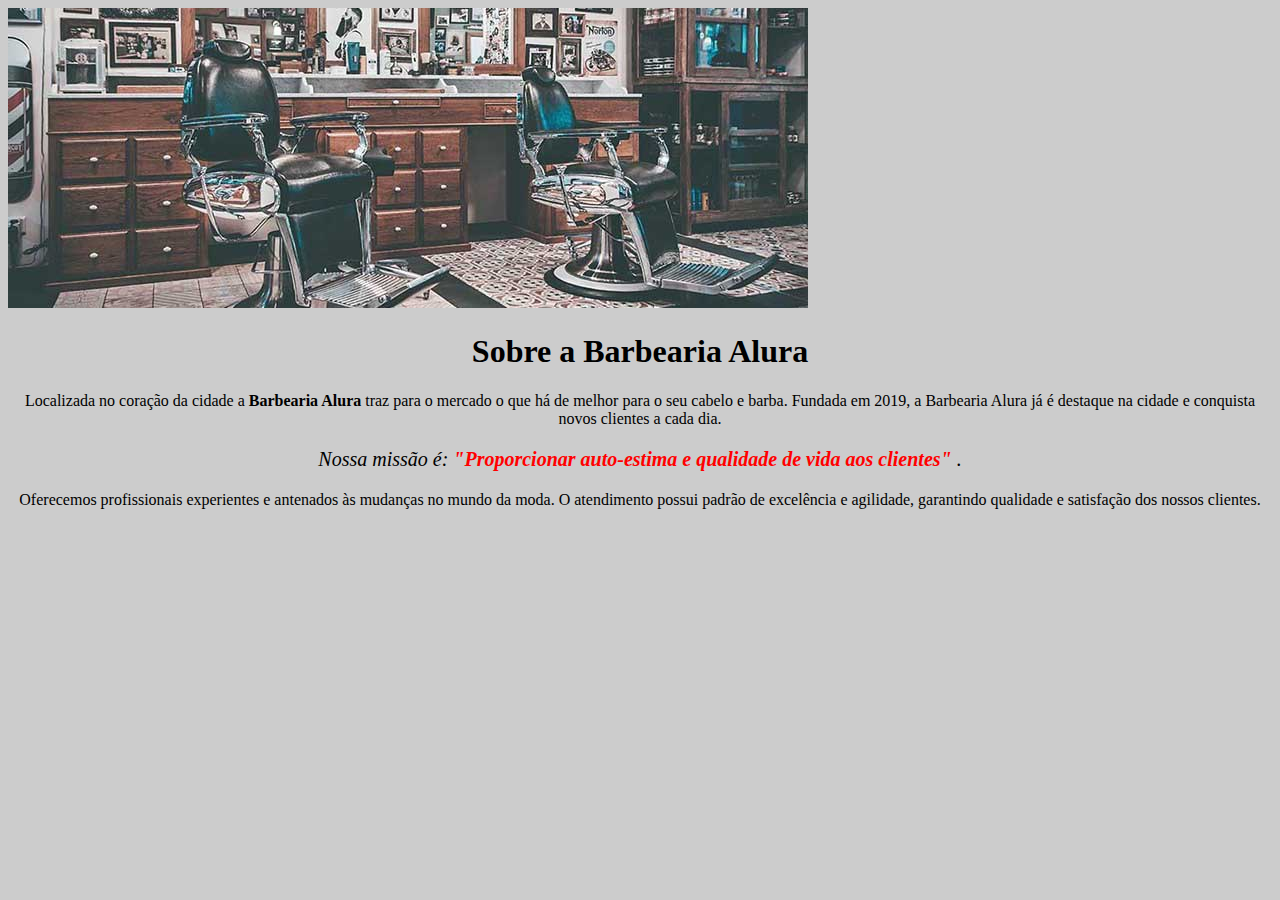
==== index.html @ 4d01f6b2 "HTML5 & CSS3" ====
<!DOCTYPE html>
<html lang="pt-br">
    <head>
        <meta charset="UTF-8">
        <title>Barbearia Alura</title>
        <link rel="stylesheet" href="style.css">
        
    </head>

    
    <body>
        <img id="banner" src="banner.jpg">
        <h1>Sobre a Barbearia Alura</h1>

        <p>Localizada no coração da cidade a <strong>Barbearia Alura</strong> traz para o mercado o que há de melhor para o seu cabelo e barba. Fundada em 2019, a Barbearia Alura já é destaque na cidade e conquista novos clientes a cada dia.</p>

        <p id="missao"><em>Nossa missão é: <strong>"Proporcionar auto-estima e qualidade de vida aos clientes"</strong> .</em> </p>

        <p>Oferecemos profissionais experientes e antenados às mudanças no mundo da moda. O atendimento possui padrão de excelência e agilidade, garantindo qualidade e satisfação dos nossos clientes.</p>

    </body>
   
    
</html>
---- style.css ----
body {
    background: #cccccc
}
#banner {
    
}
h1 {
    text-align: center; 
    background: #CCCCCC

}

p {
    text-align: center
   
}

#missao {
    font-size: 20px
}

em strong {
    color: #FF0000;
}
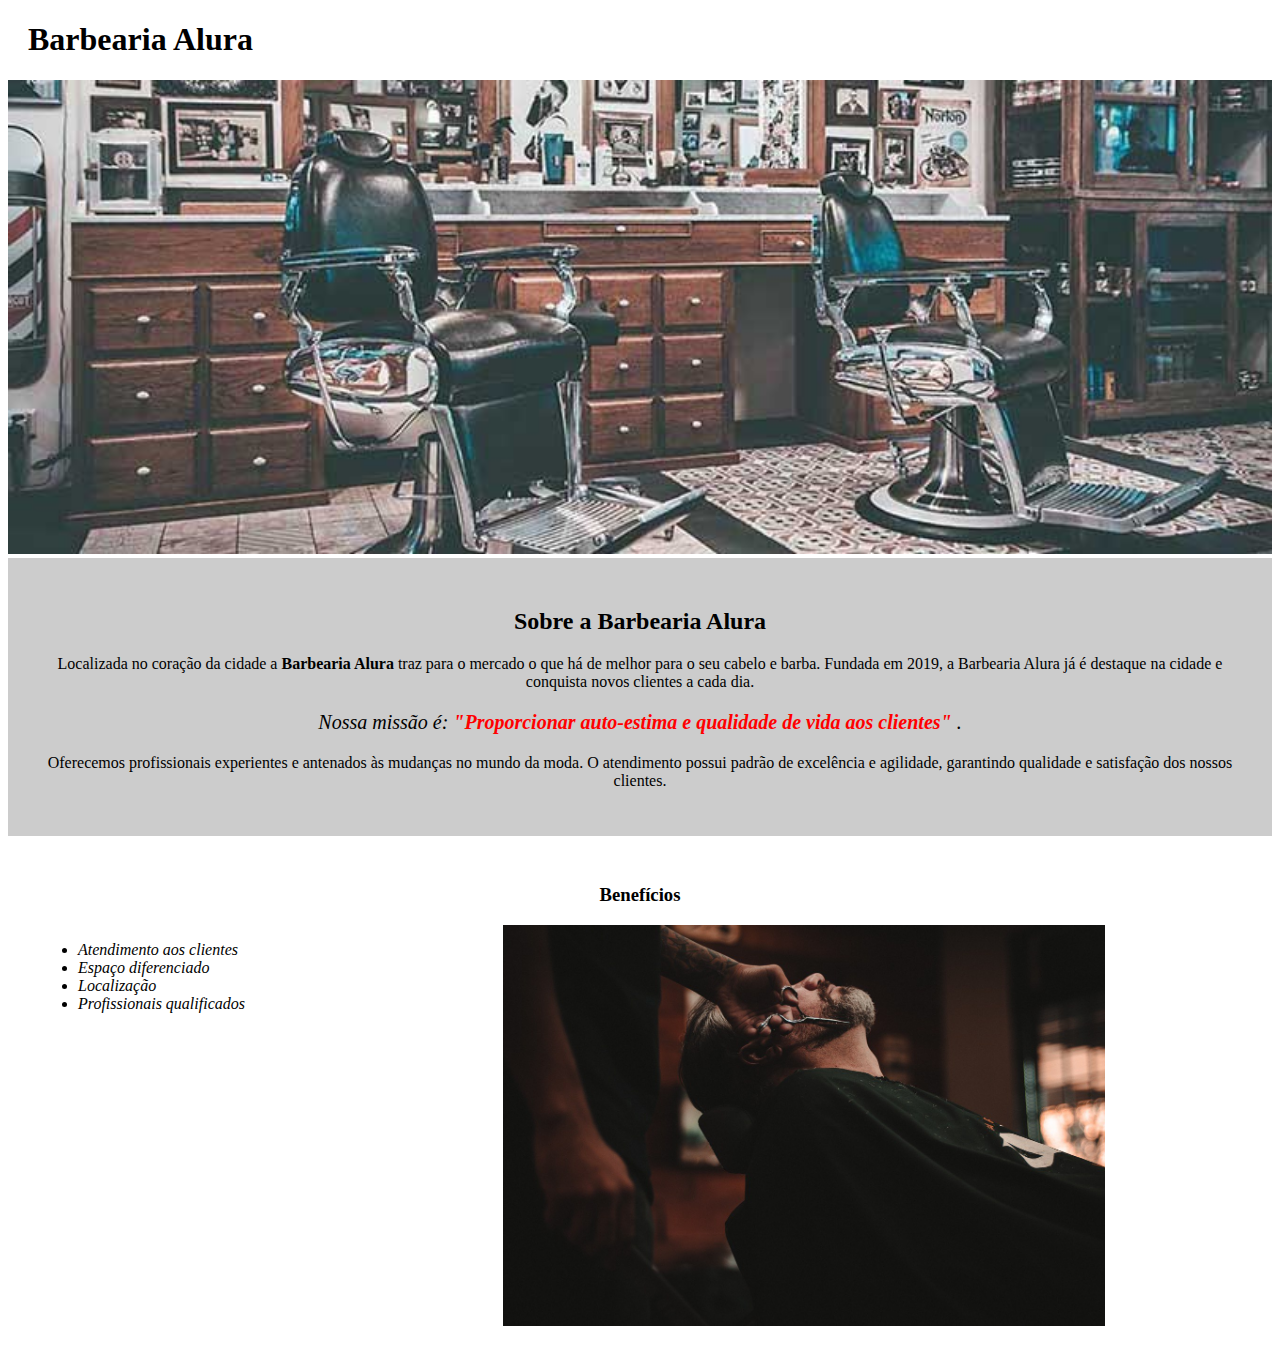
==== commit 949c4dbf: "Finalização do curso 1" ====
--- a/index.html
+++ b/index.html
@@ -9,15 +9,34 @@
 
     
     <body>
-        <img id="banner" src="banner.jpg">
-        <h1>Sobre a Barbearia Alura</h1>
+        <header>
+            <h1 class="titulo-principal">Barbearia Alura</h1> 
+        </header>
 
-        <p>Localizada no coração da cidade a <strong>Barbearia Alura</strong> traz para o mercado o que há de melhor para o seu cabelo e barba. Fundada em 2019, a Barbearia Alura já é destaque na cidade e conquista novos clientes a cada dia.</p>
+        <img id="banner" src="imagens/banner.jpg">
 
-        <p id="missao"><em>Nossa missão é: <strong>"Proporcionar auto-estima e qualidade de vida aos clientes"</strong> .</em> </p>
+        <div class="principal">
+            <h2 class="titulo-centralizado">Sobre a Barbearia Alura</h2>
 
-        <p>Oferecemos profissionais experientes e antenados às mudanças no mundo da moda. O atendimento possui padrão de excelência e agilidade, garantindo qualidade e satisfação dos nossos clientes.</p>
+            <p>Localizada no coração da cidade a <strong>Barbearia Alura</strong> traz para o mercado o que há de melhor para o seu cabelo e barba. Fundada em 2019, a Barbearia Alura já é destaque na cidade e conquista novos clientes a cada dia.</p>
 
+            <p id="missao"><em>Nossa missão é: <strong>"Proporcionar auto-estima e qualidade de vida aos clientes"</strong> .</em> </p>
+
+            <p>Oferecemos profissionais experientes e antenados às mudanças no mundo da moda. O atendimento possui padrão de excelência e agilidade, garantindo qualidade e satisfação dos nossos clientes.</p>
+        </div>
+
+        <div class="beneficios">
+            <h3 class="titulo-centralizado">Benefícios</h3>
+    
+            <ul>
+                <li class="itens">Atendimento aos clientes</li>
+                <li class="itens">Espaço diferenciado</li>
+                <li class="itens">Localização</li>
+                <li class="itens">Profissionais qualificados</li>
+            </ul>
+
+            <img src="imagens/beneficios.jpg" class="imagembeneficio">
+        </div>
     </body>
    
     
--- a/style.css
+++ b/style.css
@@ -1,14 +1,24 @@
 
 body {
-    background: #cccccc
+   
 }
+
 #banner {
+    width:100%;
     
 }
-h1 {
-    text-align: center; 
-    background: #CCCCCC
 
+.titulo-principal {
+    padding-left: 20px;
+}
+
+.principal {
+    background: #CCCCCC;
+    padding: 30px;
+}
+
+.titulo-centralizado {
+    text-align: center
 }
 
 p {
@@ -20,6 +30,27 @@
     font-size: 20px
 }
 
+.beneficios {
+    background: #FFFFFF;
+    padding: 30px;
+}
+
+ul {
+    display: inline-block;
+    vertical-align: top;
+    width: 20%;
+    margin-right: 15%;
+}
+
+.itens {
+    font-style: italic
+}
+
+.imagembeneficio {
+    width: 50%;
+    
+}
+
 em strong {
-    color: #FF0000;
+    color: #FF0000
 }